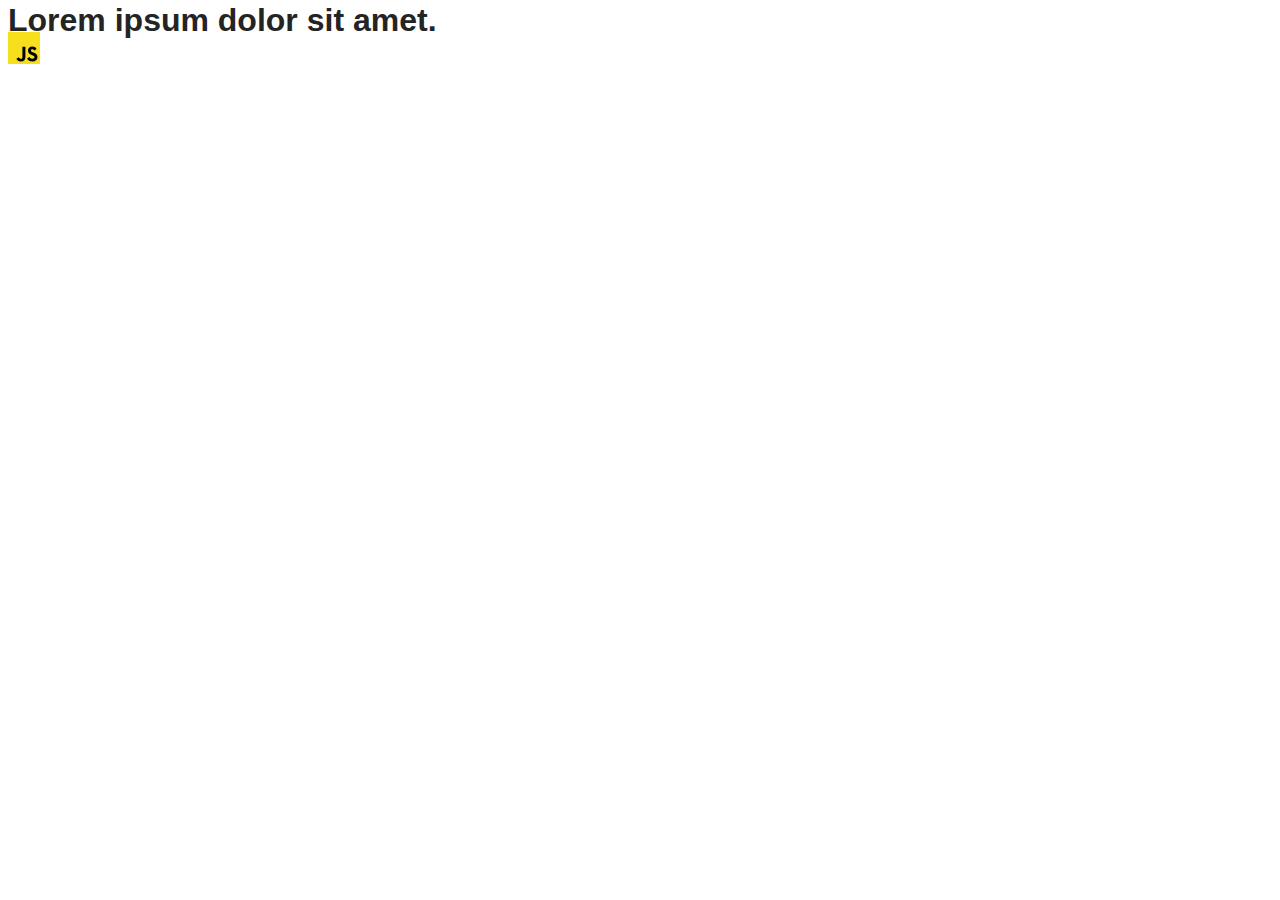
==== src/index.html @ e820d908 "Initial commit" ====
<!DOCTYPE html>
<html lang="en">
  <head>
    <meta charset="UTF-8" />
    <link rel="icon" type="image/svg+xml" href="/favicon.svg" />
    <meta name="viewport" content="width=device-width, initial-scale=1.0" />
    <title>Vanilla App Template</title>
    <link rel="stylesheet" href="./css/styles.css" />
  </head>
  <body>
    <load ="partials/header.html" />

    <section>
      <h1>Lorem ipsum dolor sit amet.</h1>
      <!-- Path to images as from index.html file -->
      <img src="./img/javascript.svg" alt="" />
    </section>

    <!-- Loads the specified .html file -->
    <load ="partials/vite-promo.html" />

    <script type="module" src="./main.js"></script>
  </body>
</html>
---- src/css/styles.css ----
/**
  |============================
  | include css partials with
  | default @import url()
  |============================
*/
@import url('./reset.css');
@import url('./vite-promo.css');
@import url('./header.css');

:root {
  font-family: Inter, Avenir, Helvetica, Arial, sans-serif;
  font-size: 16px;
  line-height: 24px;
  font-weight: 400;

  color: #242424;
  background-color: rgba(255, 255, 255, 0.87);

  font-synthesis: none;
  text-rendering: optimizeLegibility;
  -webkit-font-smoothing: antialiased;
  -moz-osx-font-smoothing: grayscale;
  -webkit-text-size-adjust: 100%;
}
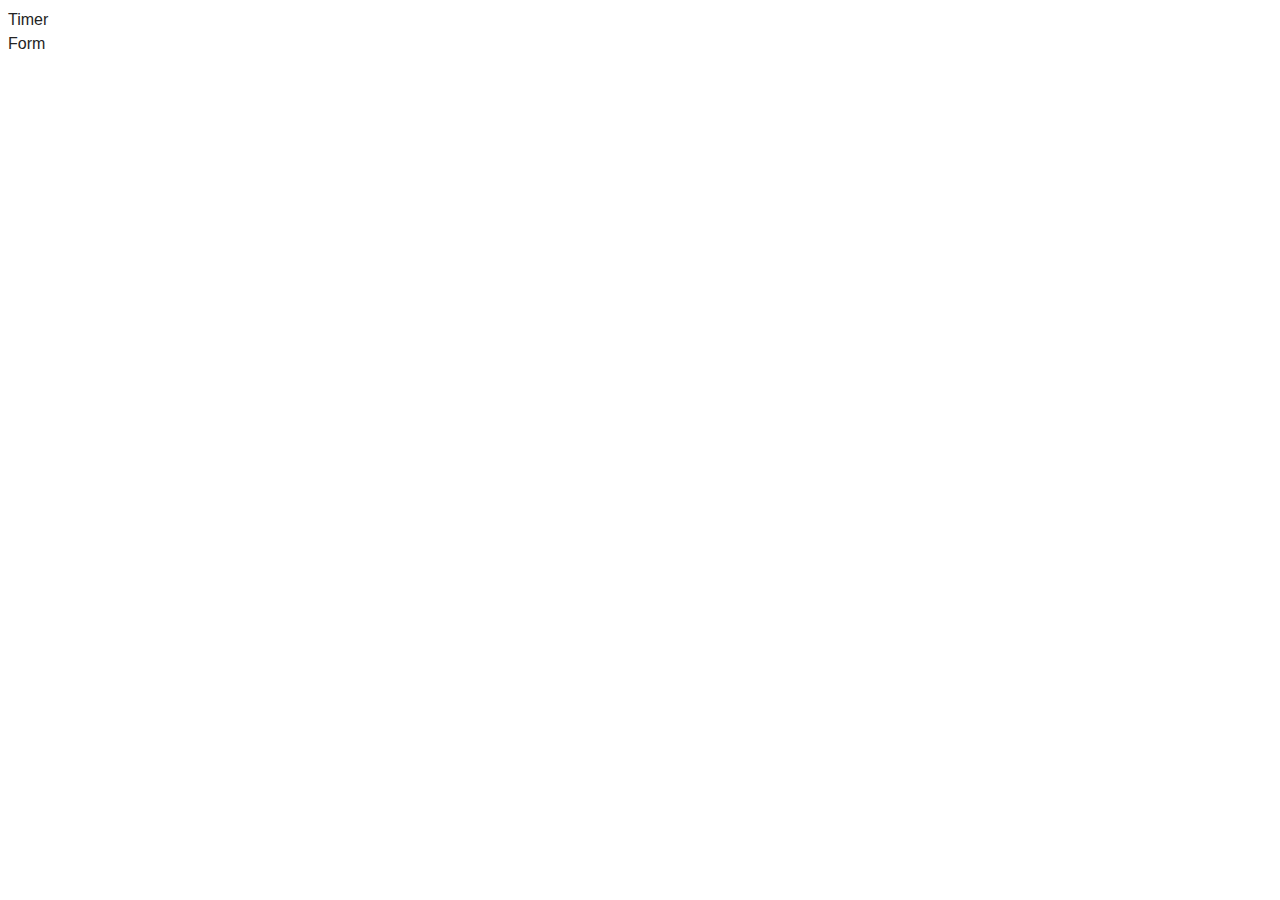
==== commit 8af4140f: "first" ====
--- a/src/index.html
+++ b/src/index.html
@@ -8,17 +8,9 @@
     <link rel="stylesheet" href="./css/styles.css" />
   </head>
   <body>
-    <load ="partials/header.html" />
-
-    <section>
-      <h1>Lorem ipsum dolor sit amet.</h1>
-      <!-- Path to images as from index.html file -->
-      <img src="./img/javascript.svg" alt="" />
-    </section>
-
-    <!-- Loads the specified .html file -->
-    <load ="partials/vite-promo.html" />
-
-    <script type="module" src="./main.js"></script>
+    <ul>
+      <li class="ligen"><a href="./1-timer.html">Timer</a></li>
+      <li class="ligen"><a href="./2-snackbar.html">Form</a></li>
+    </ul>
   </body>
 </html>
--- a/src/css/styles.css
+++ b/src/css/styles.css
@@ -23,3 +23,183 @@
   -moz-osx-font-smoothing: grayscale;
   -webkit-text-size-adjust: 100%;
 }
+.timer {
+  display: flex;
+align-items: flex-start;
+gap: 24px;
+}
+.field {
+  display: flex;
+flex-direction: column;
+align-items: center;
+}
+.flatpickr-input {
+  margin: 0 8px 32px 0;
+  padding: 0 0 0 16px;
+  width: 272px;
+height: 40px;
+flex-shrink: 0;
+border-radius: 4px;
+border: 1px solid #808080;
+color: #2E2F42;
+font-family: 'Montserrat', sans-serif;
+font-size: 16px;
+font-style: normal;
+font-weight: 400;
+line-height: 24px; /* 150% */
+letter-spacing: 0.64px;
+}
+.value {
+  color: #2E2F42;
+  font-family: 'Montserrat', sans-serif;
+font-size: 40px;
+font-style: normal;
+font-weight: 400;
+line-height: 48px; /* 120% */
+letter-spacing: 1.6px;
+}
+.label {
+  color: #2E2F42;
+  font-family: 'Montserrat', sans-serif;
+font-size: 16px;
+font-style: normal;
+font-weight: 400;
+line-height: 24px; /* 150% */
+}
+.Start {
+  padding: 8px 16px 8px 16px;
+padding: 8px 16px;
+justify-content: center;
+align-items: center;
+gap: 10px;
+border-radius: 8px;
+background: #CFCFCF;
+color: #989898;
+border-color:  #CFCFCF;
+font-family: 'Montserrat', sans-serif;
+font-size: 16px;
+font-style: normal;
+font-weight: 500;
+line-height: 24px; /* 150% */
+letter-spacing: 0.64px;
+}
+.Start:hover {
+  border-radius: 8px;
+background: #4E75FF;
+border-color: #4E75FF;
+color: #FFF;
+font-family: 'Montserrat', sans-serif;
+font-size: 16px;
+font-style: normal;
+font-weight: 500;
+line-height: 24px; /* 150% */
+letter-spacing: 0.64px;
+}
+.delay {
+  color: #2E2F42;
+  font-family: 'Montserrat', sans-serif;
+font-size: 16px;
+font-style: normal;
+font-weight: 400;
+line-height: 24px; /* 150% */
+letter-spacing: 0.64px;
+}
+.input-delay {
+  padding: 0;
+  margin-top: 8px;
+  display: flex;
+width: 344px;
+height: 40px;
+justify-content: center;
+align-items: center;
+flex-shrink: 0;
+border-radius: 4px;
+border: 1px solid #808080;
+padding: 8px 0 8px 16px;
+}
+.State {
+  color: #2E2F42;
+  margin: 0 0 14px 0;
+  font-family: 'Montserrat', sans-serif;
+font-size: 16px;
+font-style: normal;
+font-weight: 400;
+line-height: 24px; /* 150% */
+letter-spacing: 0.64px;
+}
+.fieldset {
+  padding: 0 0 0 28px;
+  margin: 16px 0 0 0;
+  width: 332px;
+height: 64px;
+flex-shrink: 0;
+stroke-width: 1px;
+font-family: 'Montserrat', sans-serif;
+stroke: #808080;
+border-radius: 4px;
+border: 1px solid #808080;
+}
+.fulfilled_label {
+align-items: center;
+gap: 8px;
+  color: #2E2F42;
+  font-family: 'Montserrat', sans-serif;
+font-size: 16px;
+font-style: normal;
+font-weight: 400;
+line-height: 24px; /* 150% */
+margin: 14px 48px 8px 20px;
+}
+.rejected_label {
+  align-items: center;
+  gap: 8px;
+    color: #2E2F42;
+    font-family: 'Montserrat', sans-serif;
+  font-size: 16px;
+  margin: 0;
+  font-style: normal;
+  font-weight: 400;
+  line-height: 24px;
+}
+.fulfilled {
+  margin: 0 8px 0 0;
+}
+.Create_notification {
+  margin: 24px 0 0 0;
+  display: flex;
+width: 360px;
+padding: 8px 16px;
+justify-content: center;
+align-items: center;
+gap: 10px;
+border-radius: 8px;
+background: #4E75FF;
+padding: 8px 16px;
+border-color: #4E75FF;
+color: #FFF;
+font-family: 'Montserrat', sans-serif;
+font-size: 16px;
+font-style: normal;
+font-weight: 500;
+line-height: 24px; /* 150% */
+letter-spacing: 0.64px;
+}
+.iziToast-message {
+  padding-top: 20px;
+}
+.iziToast-capsule {
+  width: 383px;
+  height: 64px;
+  padding-top: 10px;
+  align-items: center;
+  gap: 8px;
+  border-radius: 4px;
+  border-bottom: 2px solid #B5EA7C;
+  color: #FFF;
+  font-family: 'Montserrat', sans-serif;
+  font-size: 16px;
+  font-style: normal;
+  font-weight: 400;
+  line-height: 24px; /* 150% */
+  letter-spacing: 0.5px;
+}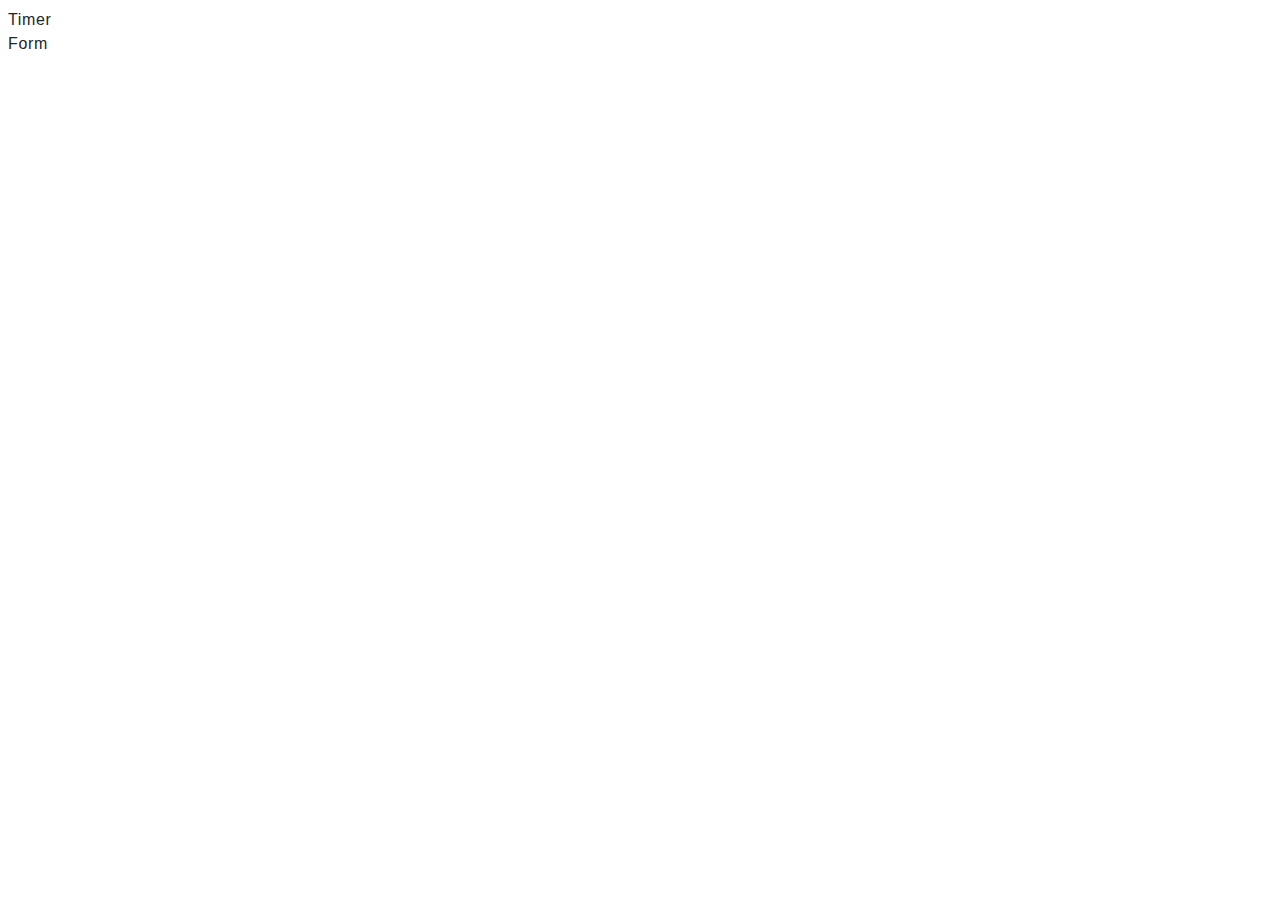
==== commit 3810a070: "third" ====
--- a/src/index.html
+++ b/src/index.html
@@ -4,13 +4,16 @@
     <meta charset="UTF-8" />
     <link rel="icon" type="image/svg+xml" href="/favicon.svg" />
     <meta name="viewport" content="width=device-width, initial-scale=1.0" />
+    <link rel="preconnect" href="https://fonts.googleapis.com">
+    <link rel="preconnect" href="https://fonts.gstatic.com" crossorigin>
+      <link href="https://fonts.googleapis.com/css2?family=Raleway:wght@700&family=Roboto:wght@400;500;700&display=swap" rel="stylesheet">
     <title>Vanilla App Template</title>
     <link rel="stylesheet" href="./css/styles.css" />
   </head>
   <body>
     <ul>
-      <li class="ligen"><a href="./1-timer.html">Timer</a></li>
-      <li class="ligen"><a href="./2-snackbar.html">Form</a></li>
+      <li class="ligen"><a class="name" href="./1-timer.html">Timer</a></li>
+      <li class="ligen"><a class="name" href="./2-snackbar.html">Form</a></li>
     </ul>
   </body>
 </html>
--- a/src/css/styles.css
+++ b/src/css/styles.css
@@ -23,6 +23,14 @@
   -moz-osx-font-smoothing: grayscale;
   -webkit-text-size-adjust: 100%;
 }
+.name {
+  font-family: 'Montserrat', sans-serif;
+font-size: 16px;
+font-style: normal;
+font-weight: 400;
+line-height: 24px; /* 150% */
+letter-spacing: 0.64px;
+}
 .timer {
   display: flex;
 align-items: flex-start;
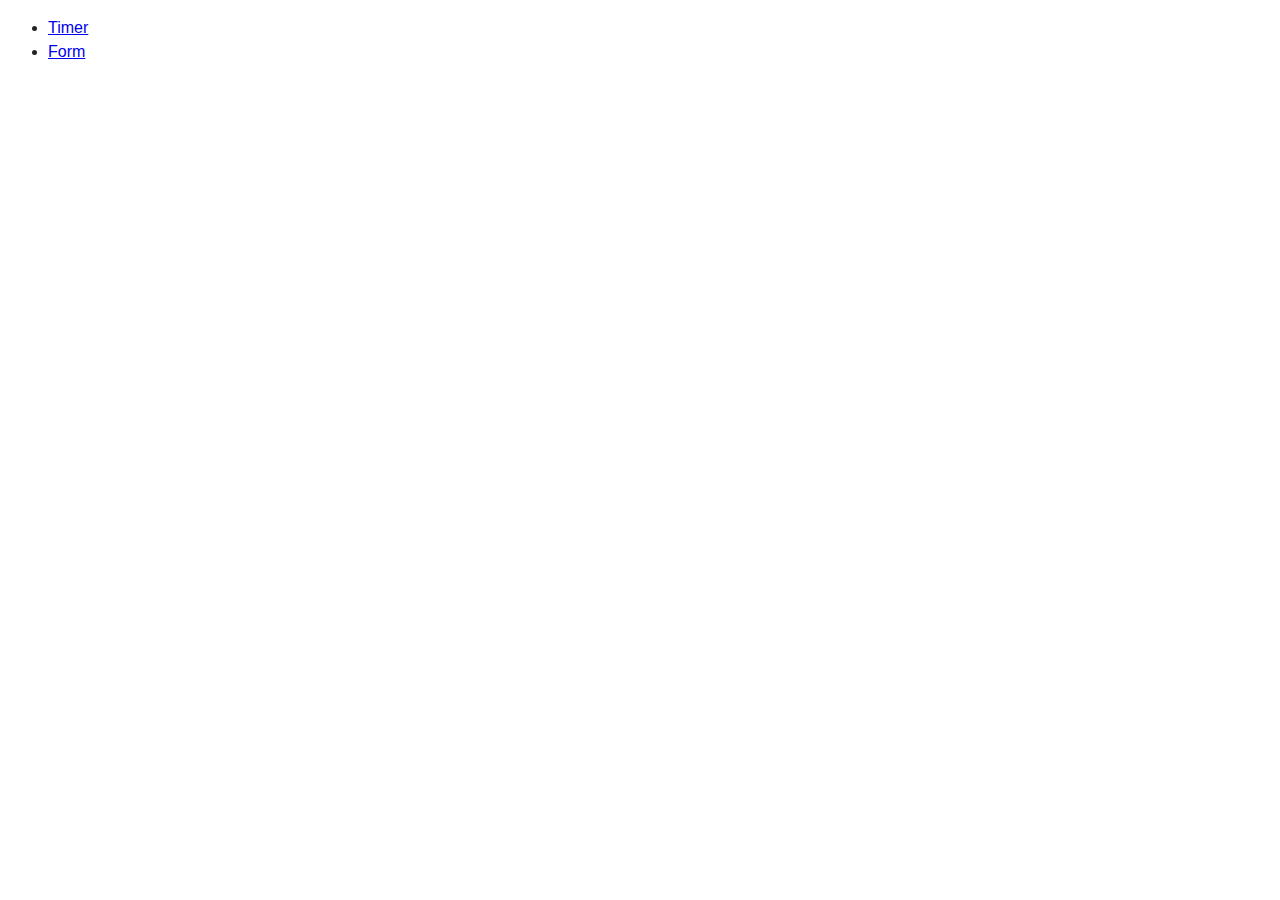
==== commit e9e7d5ad: "ssix" ====
--- a/src/index.html
+++ b/src/index.html
@@ -4,16 +4,13 @@
     <meta charset="UTF-8" />
     <link rel="icon" type="image/svg+xml" href="/favicon.svg" />
     <meta name="viewport" content="width=device-width, initial-scale=1.0" />
-    <link rel="preconnect" href="https://fonts.googleapis.com">
-    <link rel="preconnect" href="https://fonts.gstatic.com" crossorigin>
-      <link href="https://fonts.googleapis.com/css2?family=Raleway:wght@700&family=Roboto:wght@400;500;700&display=swap" rel="stylesheet">
     <title>Vanilla App Template</title>
     <link rel="stylesheet" href="./css/styles.css" />
   </head>
   <body>
     <ul>
-      <li class="ligen"><a class="name" href="./1-timer.html">Timer</a></li>
-      <li class="ligen"><a class="name" href="./2-snackbar.html">Form</a></li>
+      <li class="ligen"><a href="./1-timer.html">Timer</a></li>
+      <li class="ligen"><a href="./2-snackbar.html">Form</a></li>
     </ul>
   </body>
 </html>
--- a/src/css/styles.css
+++ b/src/css/styles.css
@@ -23,14 +23,6 @@
   -moz-osx-font-smoothing: grayscale;
   -webkit-text-size-adjust: 100%;
 }
-.name {
-  font-family: 'Montserrat', sans-serif;
-font-size: 16px;
-font-style: normal;
-font-weight: 400;
-line-height: 24px; /* 150% */
-letter-spacing: 0.64px;
-}
 .timer {
   display: flex;
 align-items: flex-start;
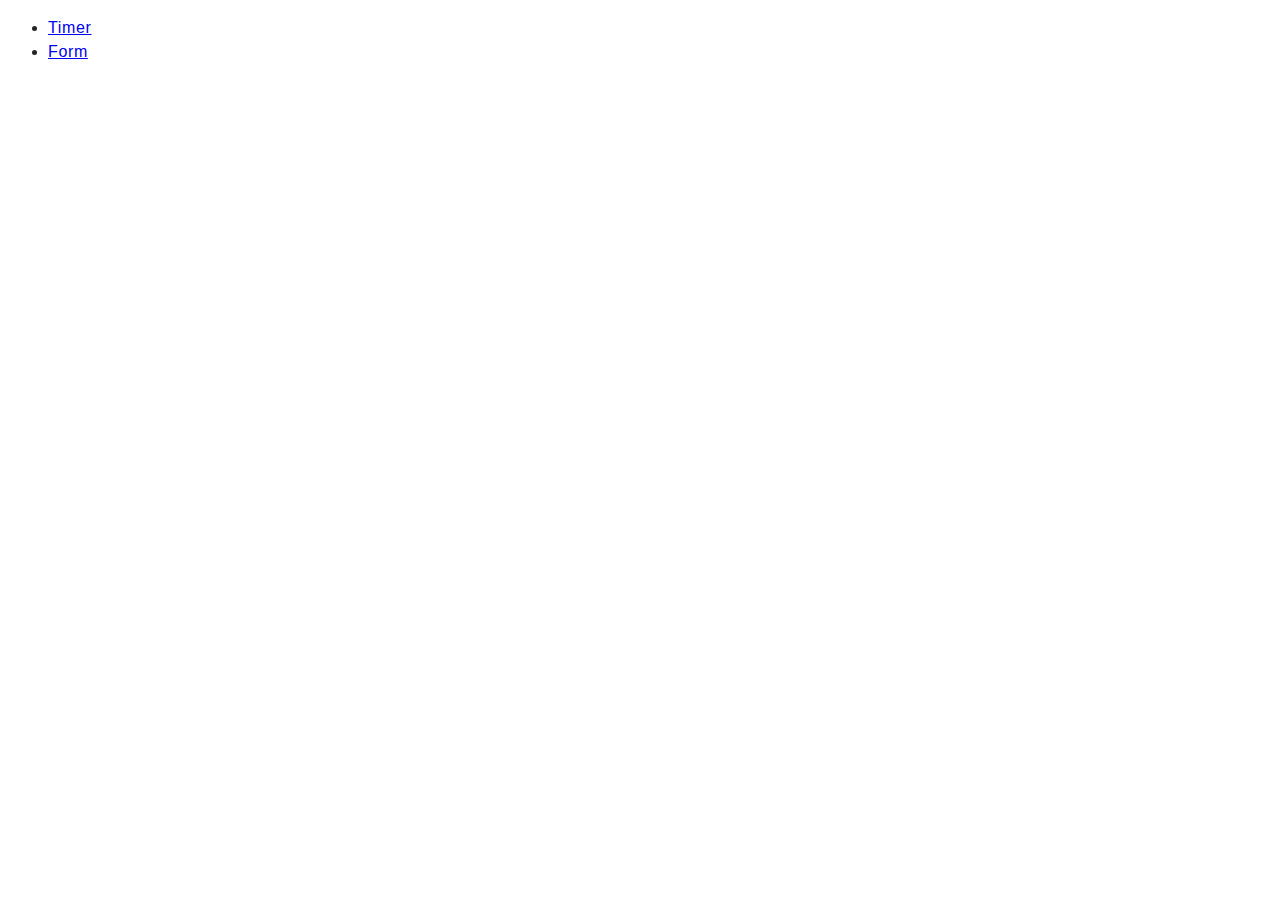
==== commit 5b70fb23: "Merge branch 'main' of https://github.com/ElizabethCheb/goit-js-hw-10" ====
--- a/src/index.html
+++ b/src/index.html
@@ -4,13 +4,16 @@
     <meta charset="UTF-8" />
     <link rel="icon" type="image/svg+xml" href="/favicon.svg" />
     <meta name="viewport" content="width=device-width, initial-scale=1.0" />
+    <link rel="preconnect" href="https://fonts.googleapis.com">
+    <link rel="preconnect" href="https://fonts.gstatic.com" crossorigin>
+      <link href="https://fonts.googleapis.com/css2?family=Raleway:wght@700&family=Roboto:wght@400;500;700&display=swap" rel="stylesheet">
     <title>Vanilla App Template</title>
     <link rel="stylesheet" href="./css/styles.css" />
   </head>
   <body>
     <ul>
-      <li class="ligen"><a href="./1-timer.html">Timer</a></li>
-      <li class="ligen"><a href="./2-snackbar.html">Form</a></li>
+      <li class="ligen"><a class="name" href="./1-timer.html">Timer</a></li>
+      <li class="ligen"><a class="name" href="./2-snackbar.html">Form</a></li>
     </ul>
   </body>
 </html>
--- a/src/css/styles.css
+++ b/src/css/styles.css
@@ -23,6 +23,14 @@
   -moz-osx-font-smoothing: grayscale;
   -webkit-text-size-adjust: 100%;
 }
+.name {
+  font-family: 'Montserrat', sans-serif;
+font-size: 16px;
+font-style: normal;
+font-weight: 400;
+line-height: 24px; /* 150% */
+letter-spacing: 0.64px;
+}
 .timer {
   display: flex;
 align-items: flex-start;
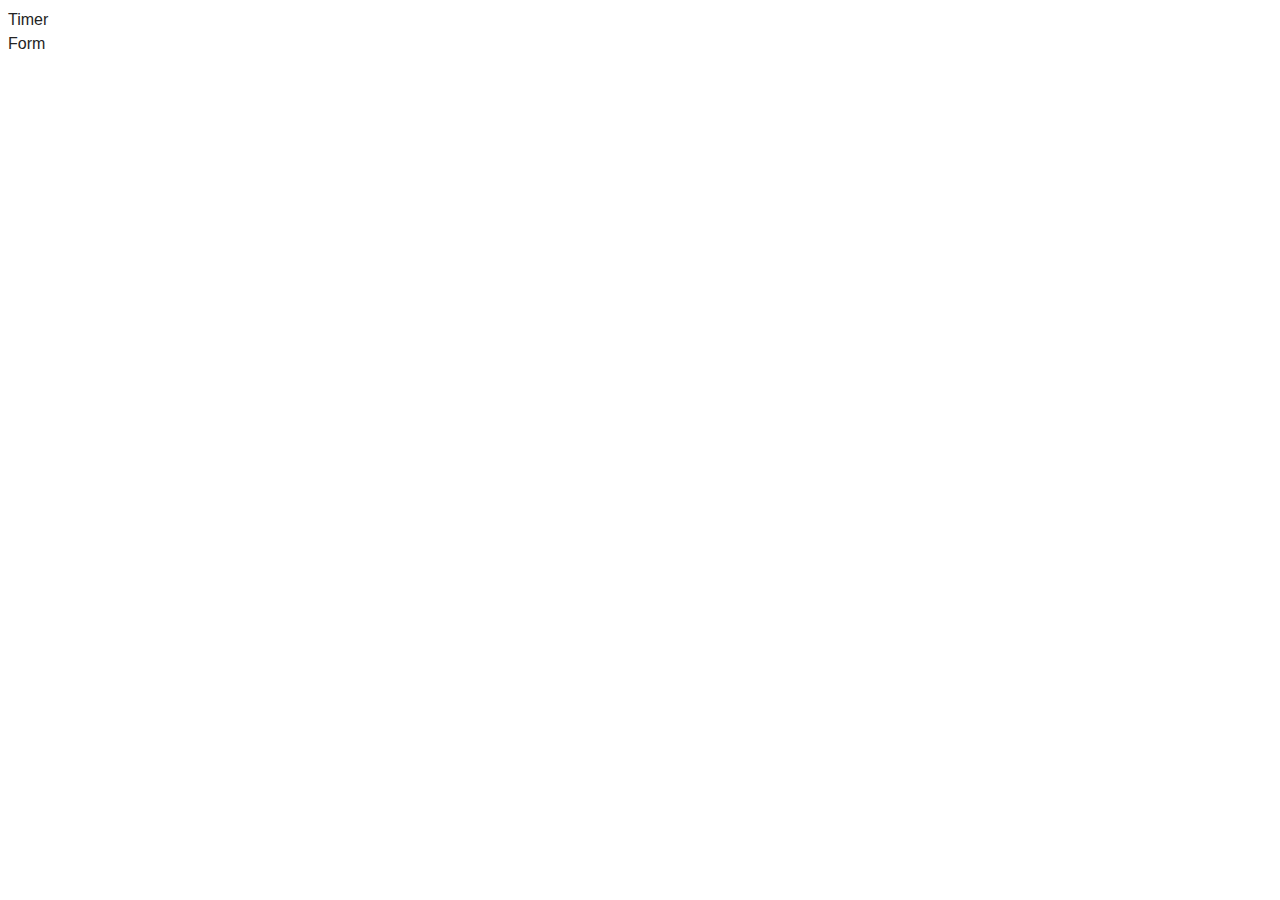
==== commit b32b3edc: "sev" ====
--- a/src/index.html
+++ b/src/index.html
@@ -16,4 +16,4 @@
       <li class="ligen"><a class="name" href="./2-snackbar.html">Form</a></li>
     </ul>
   </body>
-</html>
+</html>--- a/src/css/styles.css
+++ b/src/css/styles.css
@@ -23,14 +23,6 @@
   -moz-osx-font-smoothing: grayscale;
   -webkit-text-size-adjust: 100%;
 }
-.name {
-  font-family: 'Montserrat', sans-serif;
-font-size: 16px;
-font-style: normal;
-font-weight: 400;
-line-height: 24px; /* 150% */
-letter-spacing: 0.64px;
-}
 .timer {
   display: flex;
 align-items: flex-start;
